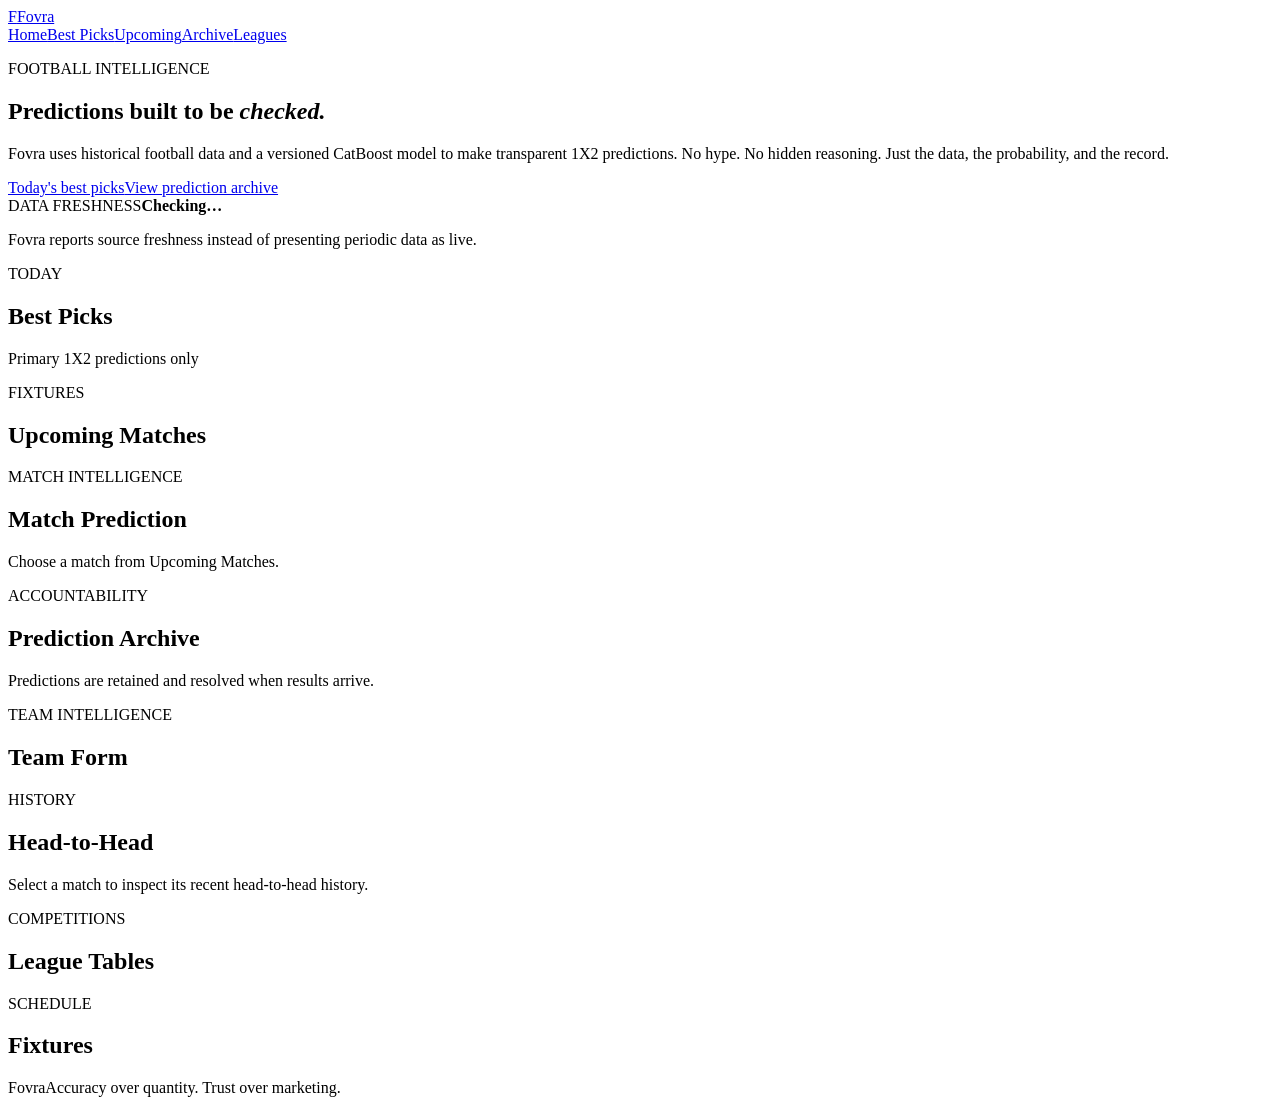
==== frontend/index.html @ 5df3b8c3 "Add Fovra V1 frontend shell" ====
<!doctype html>
<html lang="en">
<head>
  <meta charset="utf-8" />
  <meta name="viewport" content="width=device-width, initial-scale=1" />
  <title>Fovra — Football Intelligence</title>
  <meta name="description" content="Fovra explains football through data, statistics, and transparent predictions." />
  <link rel="stylesheet" href="/app/styles.css" />
</head>
<body>
  <header class="topbar">
    <a class="brand" href="#home"><span class="brand-mark">F</span><span>Fovra</span></a>
    <nav aria-label="Primary">
      <a href="#home">Home</a><a href="#picks">Best Picks</a><a href="#upcoming">Upcoming</a><a href="#archive">Archive</a><a href="#leagues">Leagues</a>
    </nav>
  </header>
  <main>
    <section id="home" class="hero page-section">
      <div>
        <p class="eyebrow">FOOTBALL INTELLIGENCE</p>
        <h1>Predictions built to be <em>checked.</em></h1>
        <p class="lede">Fovra uses historical football data and a versioned CatBoost model to make transparent 1X2 predictions. No hype. No hidden reasoning. Just the data, the probability, and the record.</p>
        <div class="hero-actions"><a class="button primary" href="#picks">Today's best picks</a><a class="button" href="#archive">View prediction archive</a></div>
      </div>
      <aside class="trust-card"><span class="label">DATA FRESHNESS</span><strong id="freshness">Checking…</strong><p id="freshness-detail">Fovra reports source freshness instead of presenting periodic data as live.</p></aside>
    </section>

    <section id="picks" class="page-section"><div class="section-head"><div><p class="eyebrow">TODAY</p><h2>Best Picks</h2></div><span class="muted">Primary 1X2 predictions only</span></div><div id="picks-grid" class="card-grid"></div></section>
    <section id="upcoming" class="page-section"><div class="section-head"><div><p class="eyebrow">FIXTURES</p><h2>Upcoming Matches</h2></div></div><div id="upcoming-list" class="match-list"></div></section>
    <section id="match" class="page-section"><div class="section-head"><div><p class="eyebrow">MATCH INTELLIGENCE</p><h2>Match Prediction</h2></div></div><div id="match-detail" class="detail-card empty">Choose a match from Upcoming Matches.</div></section>
    <section id="archive" class="page-section"><div class="section-head"><div><p class="eyebrow">ACCOUNTABILITY</p><h2>Prediction Archive</h2></div><span class="muted">Predictions are retained and resolved when results arrive.</span></div><div id="archive-list" class="archive-list"></div></section>
    <section id="teams" class="page-section"><div class="section-head"><div><p class="eyebrow">TEAM INTELLIGENCE</p><h2>Team Form</h2></div></div><div id="team-list" class="card-grid"></div></section>
    <section id="h2h" class="page-section"><div class="section-head"><div><p class="eyebrow">HISTORY</p><h2>Head-to-Head</h2></div></div><div id="h2h-detail" class="detail-card empty">Select a match to inspect its recent head-to-head history.</div></section>
    <section id="leagues" class="page-section"><div class="section-head"><div><p class="eyebrow">COMPETITIONS</p><h2>League Tables</h2></div></div><div id="league-list" class="card-grid"></div><div id="standings" class="table-wrap"></div></section>
    <section id="fixtures" class="page-section"><div class="section-head"><div><p class="eyebrow">SCHEDULE</p><h2>Fixtures</h2></div></div><div id="fixtures-list" class="match-list"></div></section>
  </main>
  <footer><span>Fovra</span><span>Accuracy over quantity. Trust over marketing.</span></footer>
  <script src="/app/app.js" defer></script>
</body>
</html>
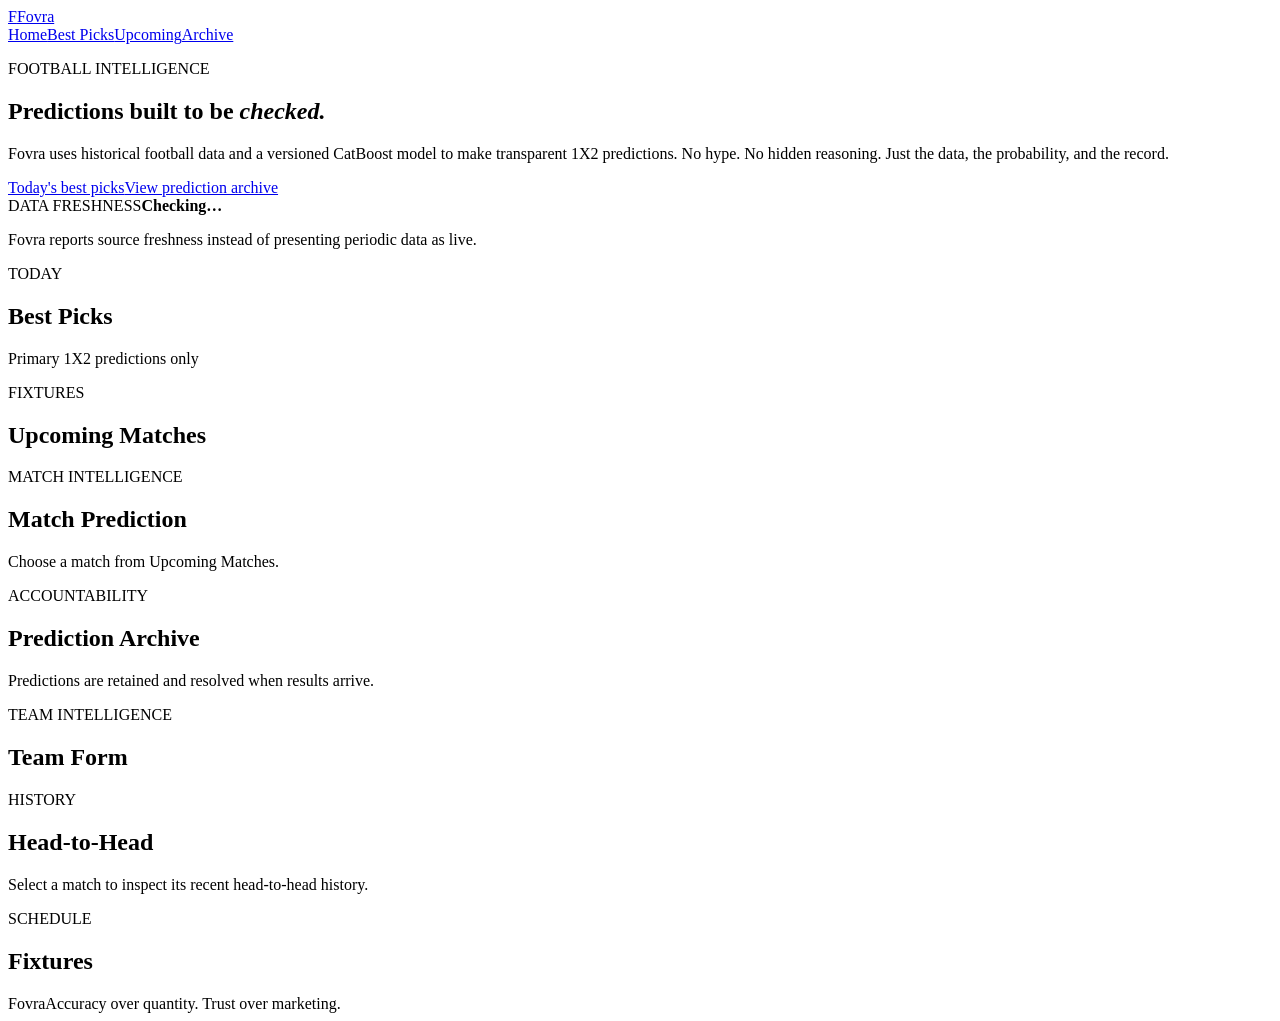
==== commit 559e7795: "Disable standings for V1" ====
--- a/frontend/index.html
+++ b/frontend/index.html
@@ -11,7 +11,7 @@
   <header class="topbar">
     <a class="brand" href="#home"><span class="brand-mark">F</span><span>Fovra</span></a>
     <nav aria-label="Primary">
-      <a href="#home">Home</a><a href="#picks">Best Picks</a><a href="#upcoming">Upcoming</a><a href="#archive">Archive</a><a href="#leagues">Leagues</a>
+      <a href="#home">Home</a><a href="#picks">Best Picks</a><a href="#upcoming">Upcoming</a><a href="#archive">Archive</a>
     </nav>
   </header>
   <main>
@@ -31,7 +31,6 @@
     <section id="archive" class="page-section"><div class="section-head"><div><p class="eyebrow">ACCOUNTABILITY</p><h2>Prediction Archive</h2></div><span class="muted">Predictions are retained and resolved when results arrive.</span></div><div id="archive-list" class="archive-list"></div></section>
     <section id="teams" class="page-section"><div class="section-head"><div><p class="eyebrow">TEAM INTELLIGENCE</p><h2>Team Form</h2></div></div><div id="team-list" class="card-grid"></div></section>
     <section id="h2h" class="page-section"><div class="section-head"><div><p class="eyebrow">HISTORY</p><h2>Head-to-Head</h2></div></div><div id="h2h-detail" class="detail-card empty">Select a match to inspect its recent head-to-head history.</div></section>
-    <section id="leagues" class="page-section"><div class="section-head"><div><p class="eyebrow">COMPETITIONS</p><h2>League Tables</h2></div></div><div id="league-list" class="card-grid"></div><div id="standings" class="table-wrap"></div></section>
     <section id="fixtures" class="page-section"><div class="section-head"><div><p class="eyebrow">SCHEDULE</p><h2>Fixtures</h2></div></div><div id="fixtures-list" class="match-list"></div></section>
   </main>
   <footer><span>Fovra</span><span>Accuracy over quantity. Trust over marketing.</span></footer>
